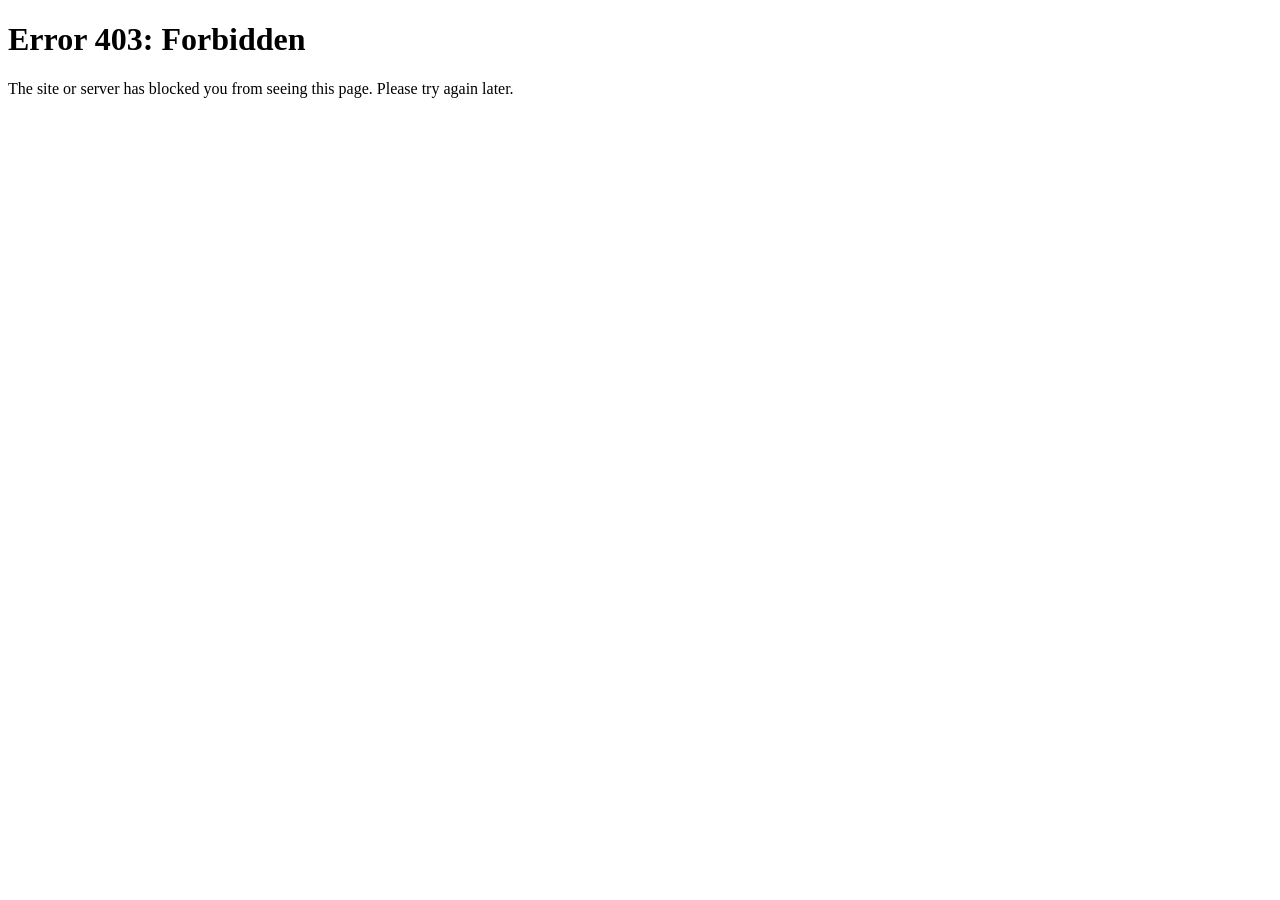
==== index.html @ 57f7ff91 "Create index.html" ====
<!DOCTYPE html>
<html>
<head>
    <title>403 Forbidden</title>
</head>
<body>
    <h1>Error 403: Forbidden</h1>
    <p>The site or server has blocked you from seeing this page. Please try again later.</p>
</body>
</html>
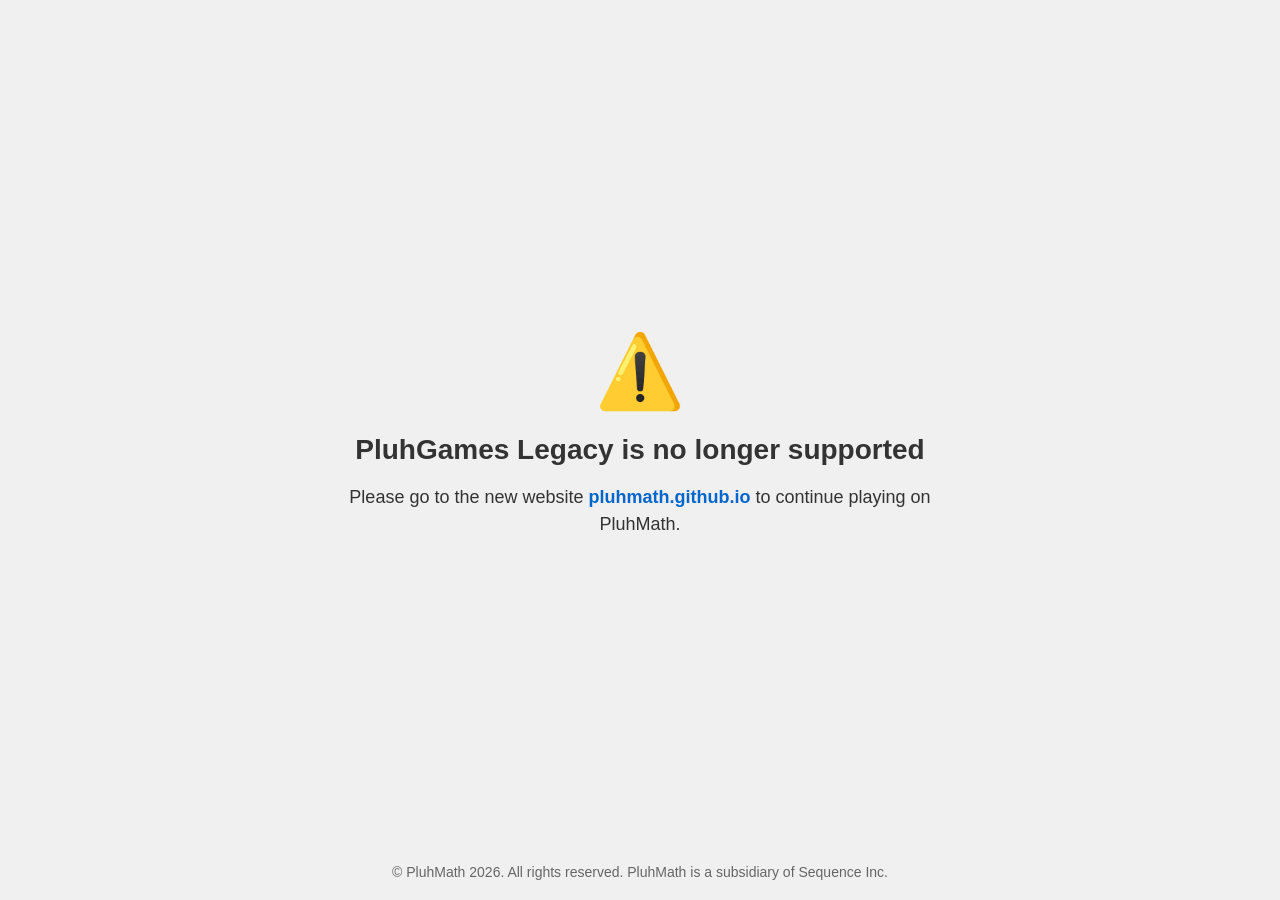
==== commit bfd0ac61: "Revise 403 page to inform users of site changes Updated the HTML structure and content for the 403 p" ====
--- a/index.html
+++ b/index.html
@@ -1,10 +1,74 @@
 <!DOCTYPE html>
-<html>
+<html lang="en">
 <head>
-    <title>403 Forbidden</title>
+    <meta charset="UTF-8">
+    <meta name="viewport" content="width=device-width, initial-scale=1.0">
+    <title>PluhGames Legacy</title>
+    <style>
+        body {
+            background-color: #f0f0f0;
+            font-family: -apple-system, BlinkMacSystemFont, "Segoe UI", Roboto, Helvetica, Arial, sans-serif;
+            display: flex;
+            flex-direction: column;
+            justify-content: space-between;
+            align-items: center;
+            height: 100vh;
+            margin: 0;
+            padding: 20px;
+            box-sizing: border-box;
+            color: #333333;
+            text-align: center;
+        }
+
+        .container {
+            margin: auto;
+            max-width: 600px;
+        }
+
+        .icon {
+            font-size: 72px;
+            font-weight: bold;
+            color: #d9534f;
+            margin-bottom: 20px;
+        }
+
+        h1 {
+            font-size: 28px;
+            margin-bottom: 15px;
+        }
+
+        p {
+            font-size: 18px;
+            line-height: 1.5;
+        }
+
+        a {
+            color: #0066cc;
+            text-decoration: none;
+            font-weight: bold;
+        }
+
+        a:hover {
+            text-decoration: underline;
+        }
+
+        footer {
+            font-size: 14px;
+            color: #666666;
+        }
+    </style>
 </head>
 <body>
-    <h1>Error 403: Forbidden</h1>
-    <p>The site or server has blocked you from seeing this page. Please try again later.</p>
+
+    <div class="container">
+        <div class="icon">⚠️</div>
+        <h1>PluhGames Legacy is no longer supported</h1>
+        <p>Please go to the new website <a href="https://pluhmath.github.io">pluhmath.github.io</a> to continue playing on PluhMath.</p>
+    </div>
+
+    <footer>
+        &copy; PluhMath 2026. All rights reserved. PluhMath is a subsidiary of Sequence Inc.
+    </footer>
+
 </body>
 </html>
